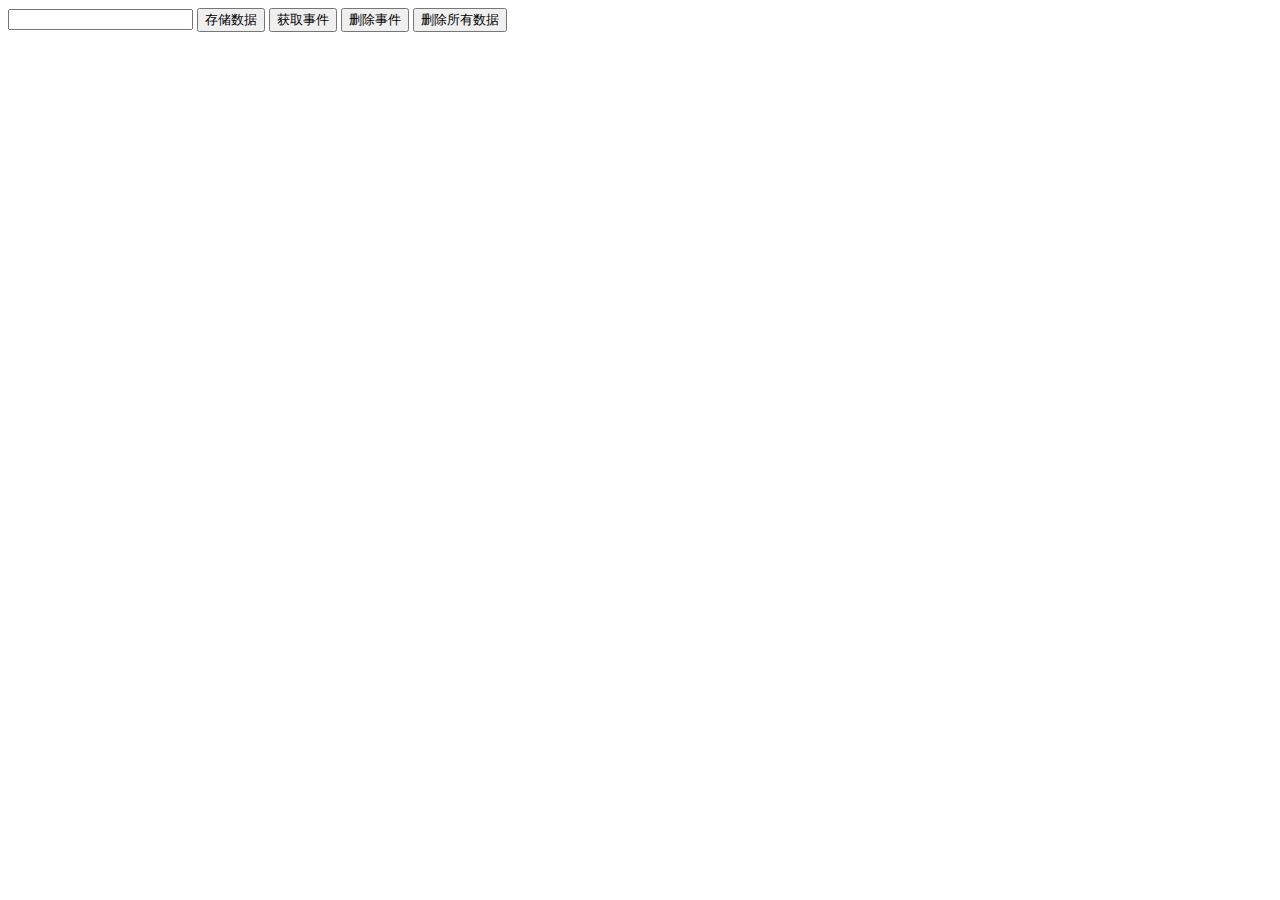
==== home/本地存储.html @ c587ecb2 "完成后台首页" ====
<!DOCTYPE html>
<html lang="en">
  <head>
    <meta charset="UTF-8" />
    <meta name="viewport" content="width=device-width, initial-scale=1.0" />
    <title>Document</title>
  </head>
  <body>
    <input type="text" />
    <button class="set">存储数据</button>
    <button class="get">获取事件</button>
    <button class="remove">删除事件</button>
    <button class="clear">删除所有数据</button>
    <script>
      //获取元素
      let ipt = document.querySelector("input");
      let setBtn = document.querySelector(".set");
      let getBtn = document.querySelector(".get");
      let removeBtn = document.querySelector(".remove");
      let clearBtn = document.querySelector(".clear");

      //   sessionStorage的操作;

      //   setBtn.onclick = function () {
      //     sessionStorage.setItem("name", ipt.value);
      //     sessionStorage.setItem("pwd", "123456");
      //   };

      //   //获取数据
      //   getBtn.onclick = function () {
      //     let res = sessionStorage.getItem("name");
      //     console.log(res);
      //   };

      //   //删除数据
      //   removeBtn.onclick = function () {
      //     sessionStorage.removeItem("name");
      //   };

      //   //   删除所有事件;
      //   clearBtn.onclick = function () {
      //     sessionStorage.clear();
      //   };

      //   --------------------------------
      //   localStorage

      //存储数据
      setBtn.onclick = function () {
        localStorage.setItem("age", ipt.value);
        localStorage.setItem("pwd", "123456");
      };

      //   获取数据
      getBtn.onclick = function () {
        let res = localStorage.getItem("name");
        console.log(res);
      };

      //删除数据
      removeBtn.onclick = function () {
        localStorage.removeItem("name");
      };

      //删除所有数据
      clearBtn.onclick = function () {
        localStorage.clear();
      };
    </script>
  </body>
</html>
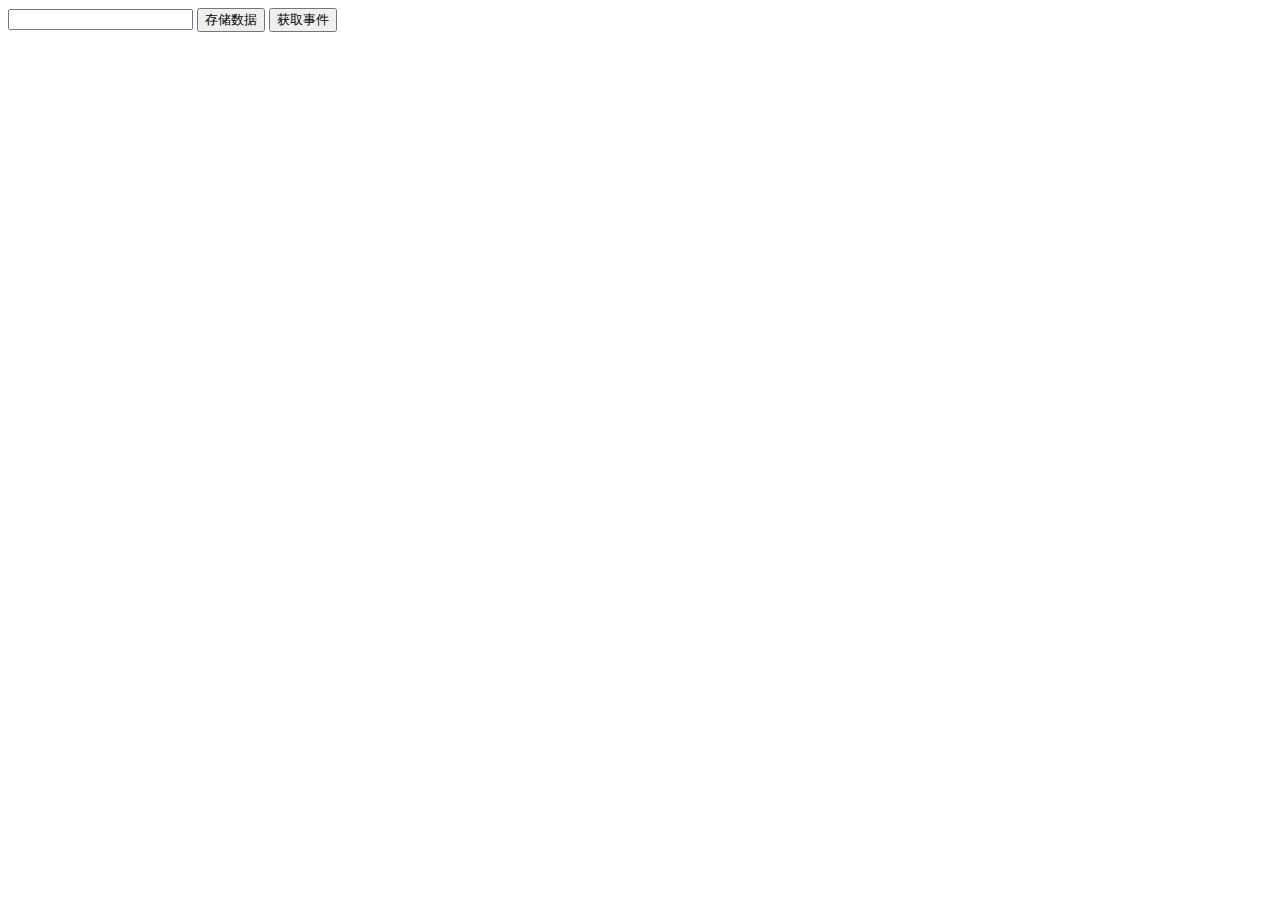
==== commit 7556a49a: "完成了个人中心功能" ====
--- a/home/本地存储.html
+++ b/home/本地存储.html
@@ -9,8 +9,8 @@
     <input type="text" />
     <button class="set">存储数据</button>
     <button class="get">获取事件</button>
-    <button class="remove">删除事件</button>
-    <button class="clear">删除所有数据</button>
+    <!-- <button class="remove">删除事件</button>
+    <button class="clear">删除所有数据</button> -->
     <script>
       //获取元素
       let ipt = document.querySelector("input");
@@ -45,27 +45,38 @@
       //   --------------------------------
       //   localStorage
 
+      //把data数据存储起来
+      let data = [
+        { id: 1, name: "xm", age: 19 },
+        { id: 2, name: "xh", age: 20 },
+        { id: 3, name: "xhong", age: 11 },
+      ];
       //存储数据
       setBtn.onclick = function () {
-        localStorage.setItem("age", ipt.value);
-        localStorage.setItem("pwd", "123456");
+        // localStorage.setItem("age", ipt.value);
+        // localStorage.setItem("pwd", "123456");
+        // localStorage.setItem("data", data);
+        let jsonStr = JSON.stringify(data);
+        localStorage.setItem("data", jsonStr);
       };
 
       //   获取数据
       getBtn.onclick = function () {
-        let res = localStorage.getItem("name");
-        console.log(res);
+        // let res = localStorage.getItem("name");
+        // console.log(res);
+        let res = localStorage.getItem("data");
+        console.log(JSON.parse(res));
       };
 
-      //删除数据
-      removeBtn.onclick = function () {
-        localStorage.removeItem("name");
-      };
+      // //删除数据
+      // removeBtn.onclick = function () {
+      //   localStorage.removeItem("name");
+      // };
 
-      //删除所有数据
-      clearBtn.onclick = function () {
-        localStorage.clear();
-      };
+      // //删除所有数据
+      // clearBtn.onclick = function () {
+      //   localStorage.clear();
+      // };
     </script>
   </body>
 </html>
